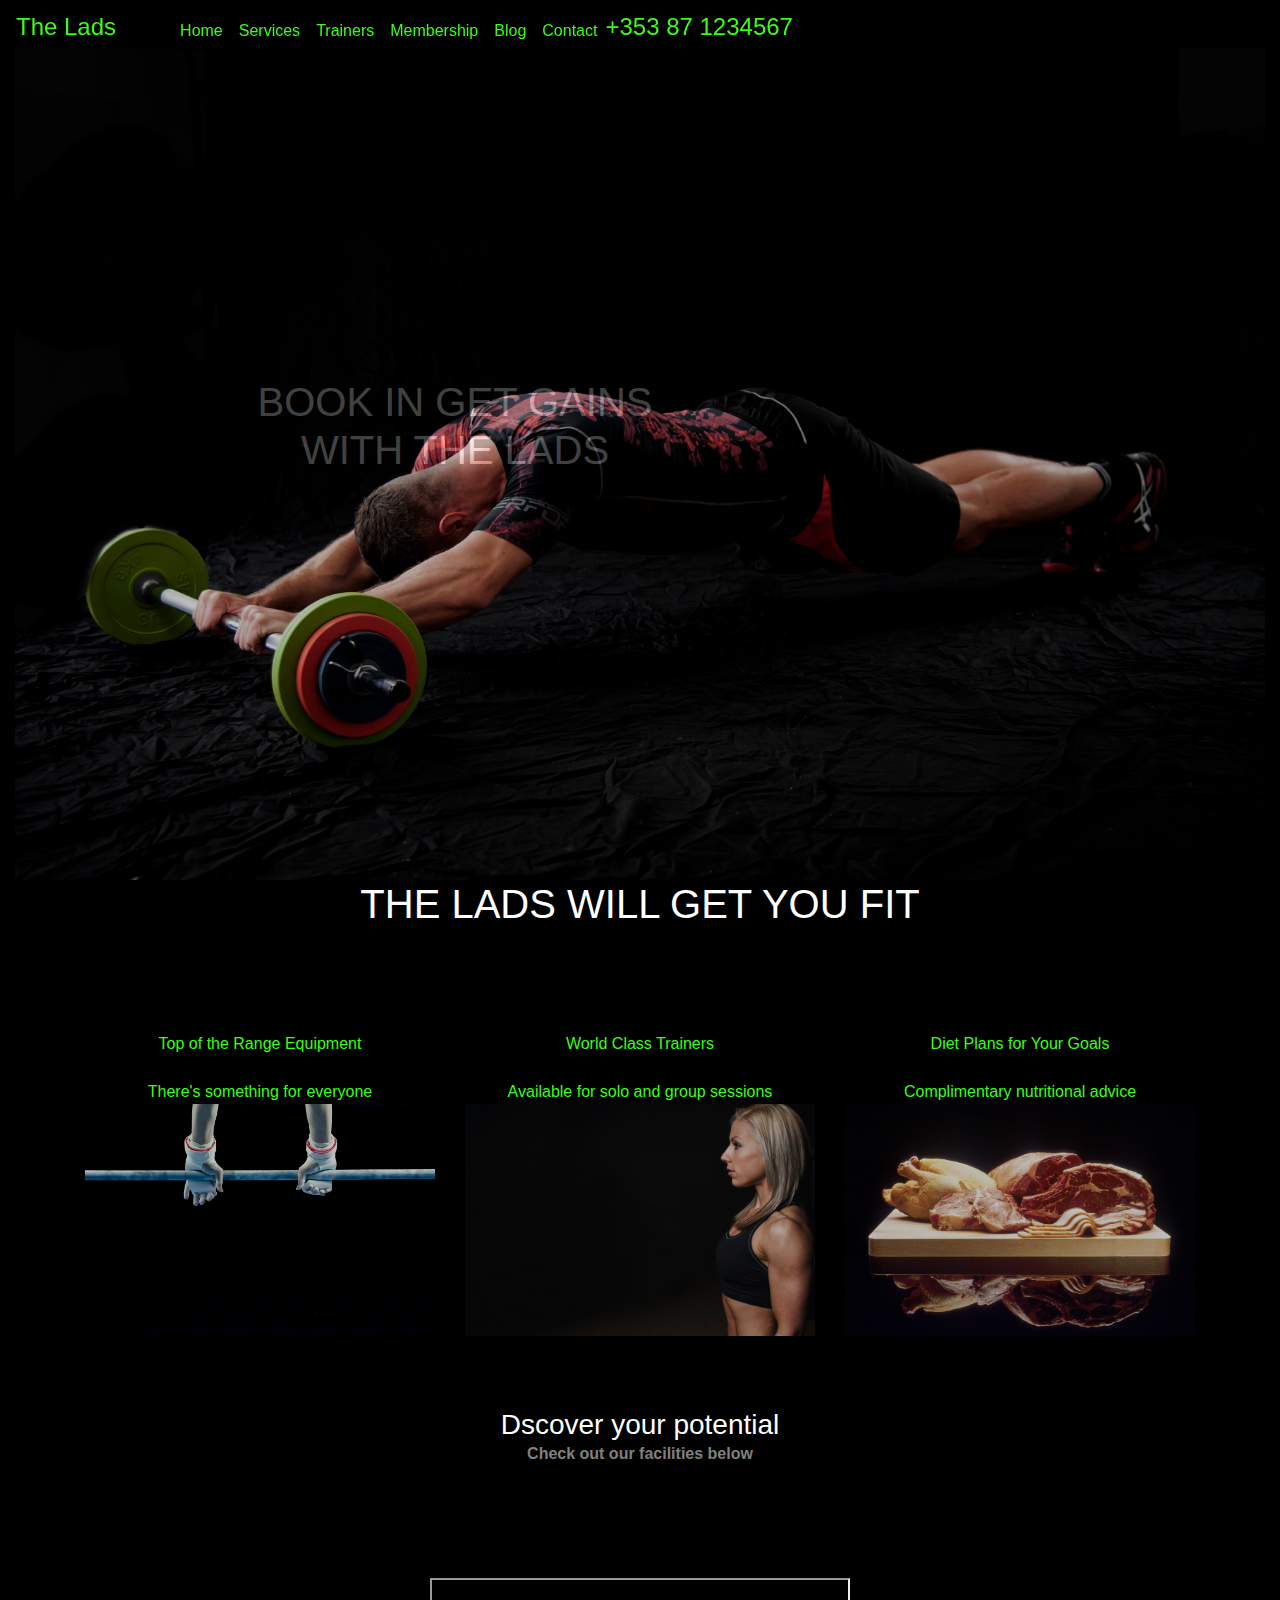
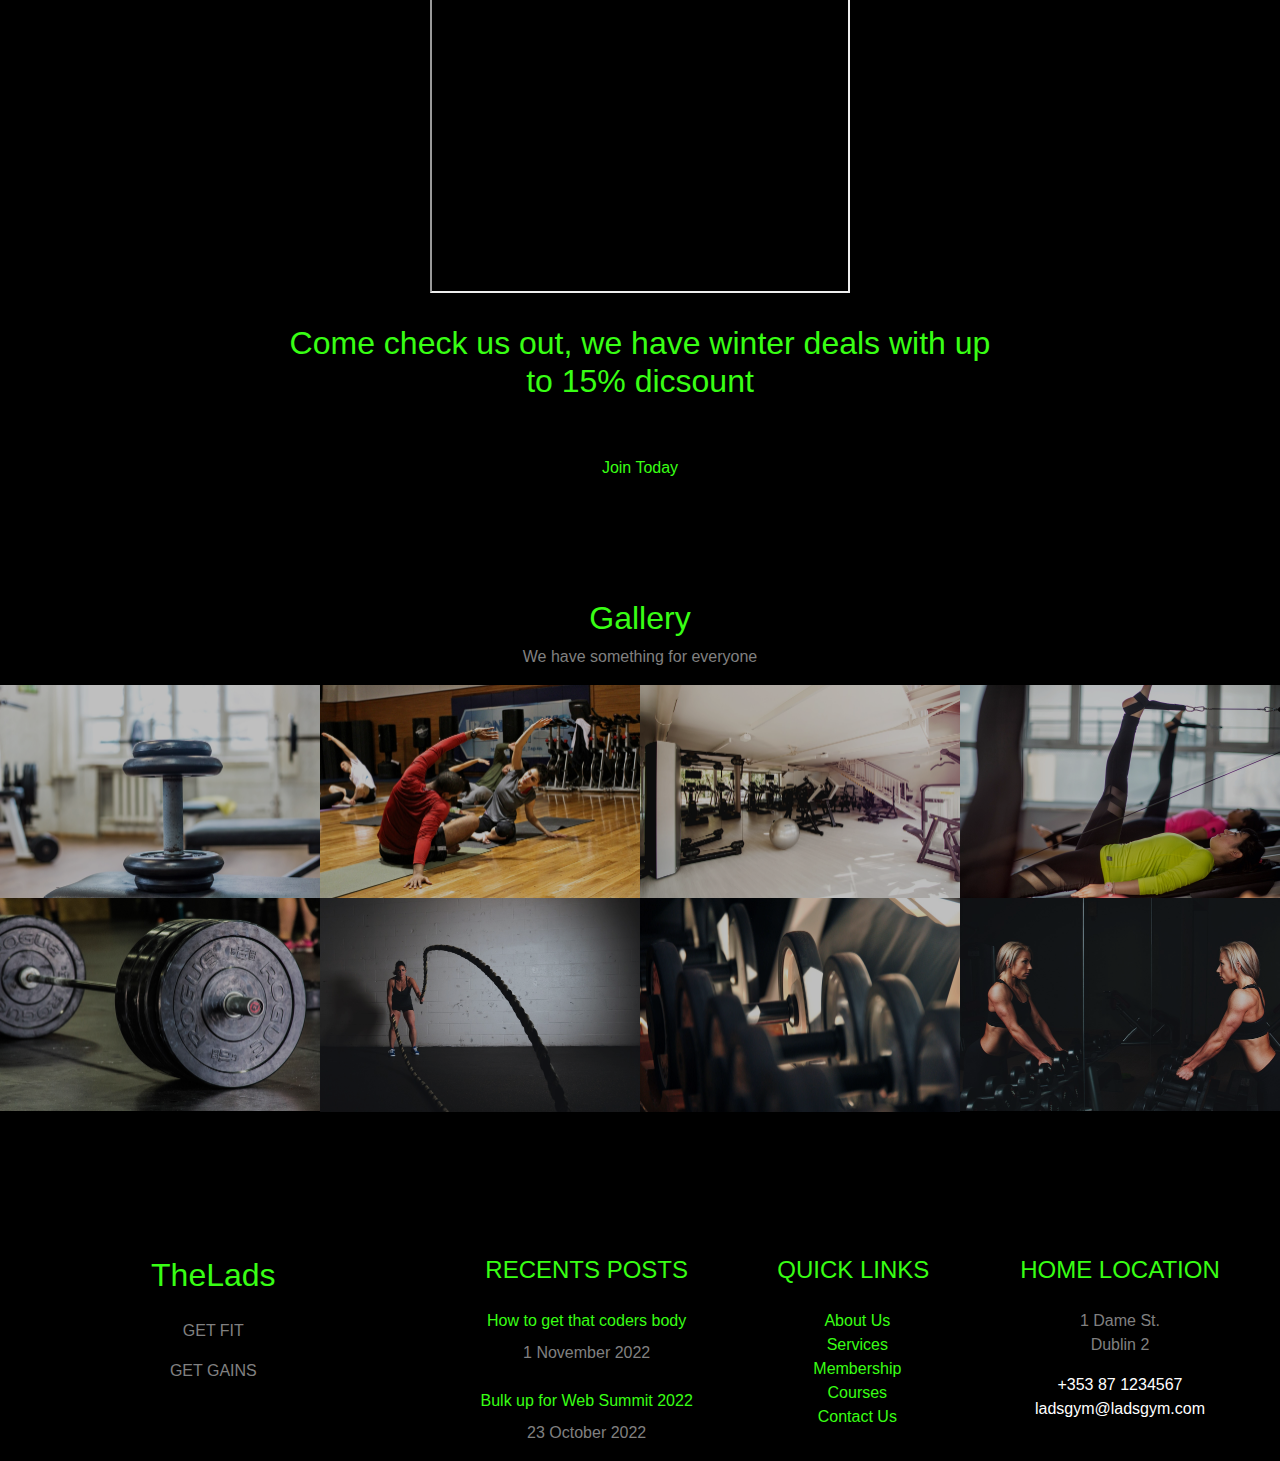
==== index.html @ 519b271b "youtube video" ====
<!doctype html>
<html lang="en">
  <head>
  <!-- Meta Tags -->
  <meta charset="utf-8">
  <meta name="viewport" content="width=device-width, initial-scale=1, shrink-to-fit=no">
  <meta name="description" content="Gym, Dublin, Boxing, Swimming, Crossfit, Swimming Pool, Diet, Trainers, Membership">

  <title>The Lads' Gym - Dublin</title>

  <!-- Bootstrap CSS -->

  <link rel="stylesheet" href="plugins/bootstrap/css/bootstrap.min.css">
  <link rel="stylesheet" href="index-style.css">
  



</head>
<body>

 <!-- Nav Div -->
<nav class="navbar navbar-expand-md" style="z-index: 1">
	<a href="index.html" class="navbar-brand">
		<h4>The Lads</h4>
	</a>
	<button class="mavbar-toggler" type="button" data-toggle="collapse" data-target="#coll">
		<span class="navbar-toggler-icon"></span>
	</button>
	<div style="z-index: 1" class="collapse navbar-collapse" id="coll">
		<ul class="navbar-nav">
			<li class="nav-item">
				<a href="index.html" class="nav-link">Home</a></li>
				<a href="services.html" class="nav-link">Services</a></li>
				<a href="trainer.html" class="nav-link">Trainers</a></li>
				<a href="membership.html" class="nav-link">Membership</a></li>
				<a href="blog.html" class="nav-link">Blog</a></li>
				<a href="contact.html" class="nav-link">Contact</a></li>
			</li>
		</ul>
	</div>
	<a href="index.html" class="navbar-num">
		<h4>+353 87 1234567</h4>
	</a>
</nav>
<!-- Closing of the Nav Div -->

<!-- Text behind main image -->
<div class="container centered">
	<div class="col-md-8">
		<h1 class="text-uppercase mb-5 hide">Book in <span class="text-color">get gains </span><br>with the lads</h1>
	</div>
</div>
<!-- Text behind main image end -->

<!-- Main homepage image -->
<div class="col-lg-12 col-md-12 col-sm-12">
	<br></br>
		<a href="images/gallery/homepage.jpg" class="popup-gallery"></a>
		<img src="images/gallery/homepage.jpg" alt="" class="img-fluid">
		<h1 class="hide">THE LADS WILL GET YOU FIT</h1></img>
	<br></br>
	<br></br>
		</a>
</div>
<!-- Main homepage image end -->

<!-- What we offer section - links to about page -->
<div class="container">
	<div class="row">
		<div class="col-lg-4 col-md-6 text-center">
			<div>
				<a href="about.html" class="mt-3">Top of the Range Equipment</a>
				<br></br>
				<a href="about.html">There's something for everyone</a>
				<a href="images/gallery/equipment.jpg" class="popup-gallery">
					<img src="images/gallery/equipment.jpg" alt="" class="img-fluid">
				</a>
			</div>
		</div>
		<div class="col-lg-4 col-md-6 text-center">
			<div>
				<a href="about.html" class="mt-3">World Class Trainers</a>
				<br></br>
				<a href="about.html">Available for solo and group sessions</a>
				<a href="images/gallery/trainer-main.jpg" class="popup-gallery">
					<img src="images/gallery/trainer-main.jpg" alt="" class="img-fluid">
				</a>
			</div>
		</div>
		<div class="col-lg-4 col-md-6 text-center">
			<div>
				<a href="about.html" class="mt-3">Diet Plans for Your Goals</a>
				<br></br>
				<a href="about.html">Complimentary nutritional advice</a>
				<a href="images/gallery/food.jpg" class="popup-gallery">
						<img src="images/gallery/food.jpg" alt="" class="img-fluid">
				</a>
				<br></br>
				<br></br>
			</div>
		</div>
	</div>
</div>
<!-- End of what we offer section -->

<!-- Middle section with Youtube and discount offer -->

<div class="container">
	<div class="row justify-content-center">
		<div class="col-lg-8 col-md-12 col-sm-12">
			<div class="text-center">
				<span class="h3 letter-spacing">Dscover your potential</span>
				<p><b>Check out our facilities below</b></p>
				<br></br>
				<br></br>
				<div class="col-lg-12 col-md-12 col-sm-12 youtube">
					<iframe width="420" height="315"
						src="https://www.youtube.com/embed/btPJPFnesV4">
					</iframe>
				</div>
				<h2 class="text-lg mt-4 mb-5">
					Come check us out, we have winter deals with up to 15% dicsount
				</h2>

				<a href="pricing.html" class="btn btn-main">Join Today</a>
			</div>
		</div>
	</div>
</div>
<!-- End of middle section with Youtube and discount offer -->
<br></br>
<br></br>
<!-- Gallery -->
<div class="container">
	<div class="row justify-content-center">
		<div class="col-lg-8 text-center">
			<div class="section-title">
				<div class="divider mb-3"></div>
				<h2>Gallery</h2>
				<p>We have something for everyone</p>
			</div>
		</div>
	</div>
</div>
<div class="container-fluid p-0">
	<div class="row no-gutters portfolio-gallery">
		<div class="col-lg-3 col-md-6 col-sm-6">
			<a href="images/gallery/gym-equipment01.jpeg" class="popup-gallery">
				<img src="images/gallery/gym-equipment01.jpeg" alt="" class="img-fluid">
			</a>
		</div>
		<div class="col-lg-3 col-md-6 col-sm-6">
			<a href="images/gallery/trainer01.jpeg" class="popup-gallery">
				<img src="images/gallery/trainer01.jpeg" alt="" class="img-fluid">
			</a>
		</div>
		<div class="col-lg-3 col-md-6 col-sm-6">
			<a href="images/gallery/gym-equipment02.jpeg" class="popup-gallery">
				<img src="images/gallery/gym-equipment02.jpeg" alt="" class="img-fluid">
			</a>
		</div>
		<div class="col-lg-3 col-md-6 col-sm-6">
			<a href="images/gallery/trainer02.jpeg" class="popup-gallery">
				<img src="images/gallery/trainer02.jpeg" alt="" class="img-fluid">
			</a>
		</div>
		<div class="col-lg-3 col-md-6 col-sm-6">
			<a href="images/gallery/gym-equipment03.jpg" class="popup-gallery">
				<img src="images/gallery/gym-equipment03.jpg" alt="" class="img-fluid">
			</a>
		</div>
		<div class="col-lg-3 col-md-6 col-sm-6">
			<a href="images/gallery/trainer03.jpeg" class="popup-gallery">
				<img src="images/gallery/trainer03.jpeg" alt="" class="img-fluid">
			</a>
		</div>
		<div class="col-lg-3 col-md-6 col-sm-6">
			<a href="images/gallery/gym-equipment04.jpeg" class="popup-gallery">
				<img src="images/gallery/gym-equipment04.jpeg" alt="" class="img-fluid">
			</a>
		</div>
		<div class="col-lg-3 col-md-6 col-sm-6">
			<a href="images/gallery/trainer04.jpeg" class="popup-gallery">
				<img src="images/gallery/trainer04.jpeg" alt="" class="img-fluid">
			</a>
		</div>
	</div>
</div>	
<br></br>
<br></br>
<br></br>
<!-- Gallery end -->


<!-- Start of Footer -->

<div class="container col-lg-12">
	<div class="row">
		<div class="col-lg-4 col-md-6 mb-5 mb-lg-0">
			<h2 class=" mb-4">TheLads</h2>
			<p>GET FIT</p>
			<p>GET GAINS</p>
	</div>
			

	<div class="col-lg-3 col-md-6 mb-5 mb-lg-0">
		<div class="footer-widget recent-blog">
			<h4 class="mb-4 letter-spacing text-uppercase">Recents Posts</h4>
			<div>
				<a href="blog-single.html">How to get that coders body</a>
				<p class="text-sm mt-2 ">1 November 2022</p>
			</div>
			<div class="mt-4">
				<a href="blog-single.html">Bulk up for Web Summit 2022</a>
				<p class="text-sm mt-2 ">23 October 2022</p>
			</div>

		</div>
	</div>
	<div class="col-lg-2 col-md-5 mb-5 mb-lg-0">
		<div class="footer-widget">
			<h4 class="mb-4  letter-spacing text-uppercase">Quick Links</h4>
			<ul class="list-unstyled footer-menu lh-40 mb-0">
				<li><a href="about.html"><i class="ti-angle-double-right mr-2"></i>About Us</a></li>
				<li><a href="service.html"><i class="ti-angle-double-right mr-2"></i>Services</a></li>
				<li><a href="pricing.html"><i class="ti-angle-double-right mr-2"></i>Membership</a></li>
				<li><a href="course.html"><i class="ti-angle-double-right mr-2"></i>Courses</a></li>
				<li><a href="contact.html"><i class="ti-angle-double-right mr-2"></i>Contact Us</a></li>
			</ul>
		</div>
	</div>
	<div class="col-lg-3 col-md-5">
		<div class="footer-widget">
			<h4 class="mb-4 letter-spacing text-uppercase">Home location</h4>
			<p>1 Dame St.</br>Dublin 2</p>
			<span>+353 87 1234567</span>
			<span>ladsgym@ladsgym.com</span>
		</div>
	</div>
</div>
<!-- Footer finish -->

<!-- Scripts -->

<script src="script.js"></script>
<script src="https://cdn.jsdelivr.net/npm/bootstrap@4.1.3/dist/js/bootstrap.min.js" integrity="sha384-ChfqqxuZUCnJSK3+MXmPNIyE6ZbWh2IMqE241rYiqJxyMiZ6OW/JmZQ5stwEULTy" crossorigin="anonymous"></script>
<script src="https://code.jquery.com/jquery-3.2.1.slim.min.js" integrity="sha384-KJ3o2DKtIkvYIK3UENzmM7KCkRr/rE9/Qpg6aAZGJwFDMVNA/GpGFF93hXpG5KkN" crossorigin="anonymous"></script>
<script src="https://cdn.jsdelivr.net/npm/popper.js@1.12.9/dist/umd/popper.min.js" integrity="sha384-ApNbgh9B+Y1QKtv3Rn7W3mgPxhU9K/ScQsAP7hUibX39j7fakFPskvXusvfa0b4Q" crossorigin="anonymous"></script>
<script src="https://cdn.jsdelivr.net/npm/bootstrap@4.0.0/dist/js/bootstrap.min.js" integrity="sha384-JZR6Spejh4U02d8jOt6vLEHfe/JQGiRRSQQxSfFWpi1MquVdAyjUar5+76PVCmYl" crossorigin="anonymous"></script>
</body>

</html>
---- index-style.css ----
@import url("https://fonts.googleapis.com/css?family=Barlow+Condensed:400,500,600,700|Montserrat|Poppins:400,500,600,700");

body{
    background-color: black;
    color: white;
    text-align: center;
    overflow-x :hidden;
    white-space: none;
}


html{
  background-color: black;
}

button{
  visibility: hidden;
}

.nav-link{
    color: #38FF14;
}

.services-main img{
    width: 100%;
    height: 100%;
}

.img-serv{
  width: 300px;
  height: 300px;
  opacity: 0.75;
}

.mem-call{
  background-color: black;
  justify-content: center;
  text-align: center;
}

br{
  background-color: black;
}

.services-main{
  background-color: black;
}


h2{
  color: #38FF14;
}

h4{
  color: #38FF14;
}

.phone-number{
  color: #38FF14;
}

li{
    color: #38FF14;
}

.container{
  background-color: black;
}

.row{
  background-color: black;
}

p{
  color: gray;
  text-align: center;
  background-color: black;
}

.row{
  justify-content: center;
}

/*links*/
a:link {
  color: #38FF14;
  }
  
a:visited {
  color: #38FF14;
}
  

a:hover {
  color: #38FF14;
}

a:active {
  color: #38FF14;
}

.row{
  background-color: black;
}

.img-fluid{
  opacity: 0.75;
}

.centered {
  position: absolute;
  top: 50%;
  left: 50%;
  transform: translate(-50%, -50%);
}


.cta{
  margin: 25;
}

.youtube{
  justify-content: center;
}

.navbar{
  position: fixed;

}

.nav-link{
  background-color: black;
}



@media screen and (max-width: 800px){
  h1{
    visibility: hidden;
  }

  h6{
    visibility: hidden;
  }

  button{
    visibility: visible;
    background-color: #38FF14;
  }

  .navbar-num{
    visibility: hidden;
  }

  .nav-link{
    color: #38FF14;
  }


}
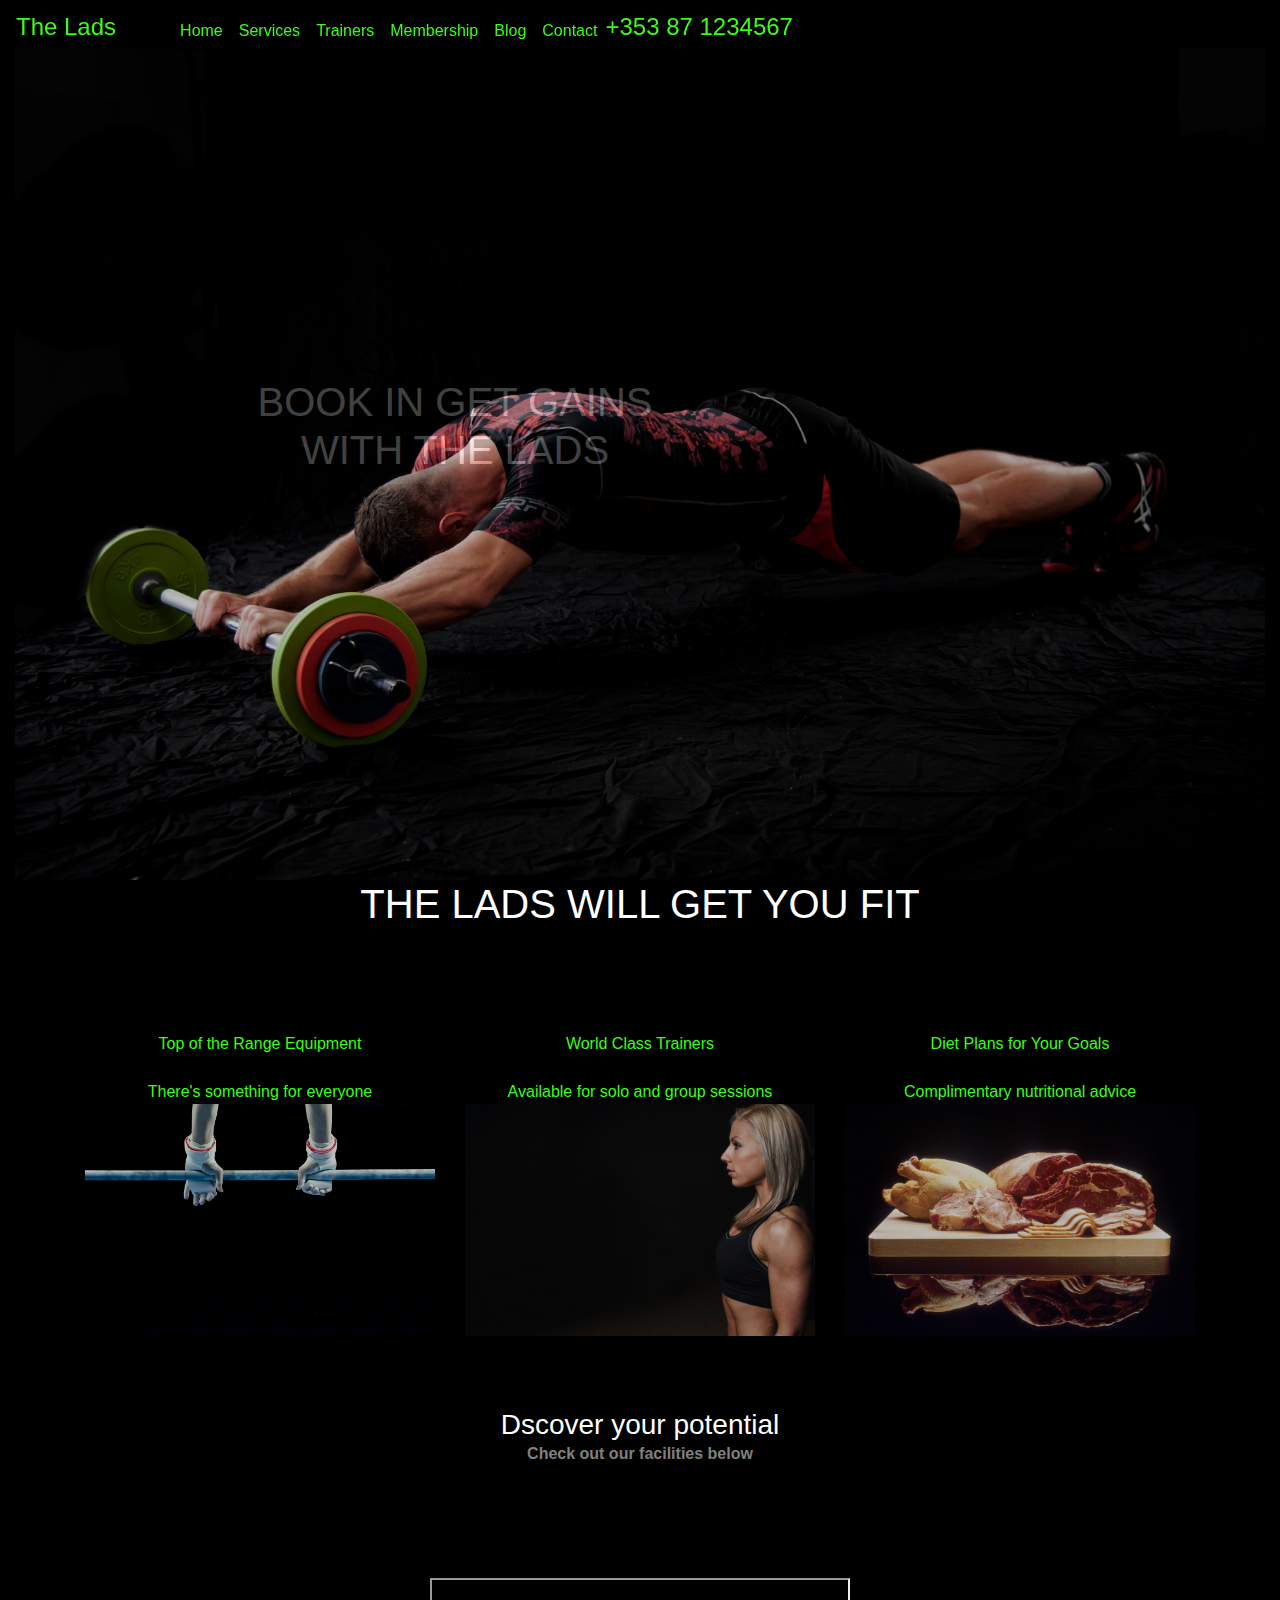
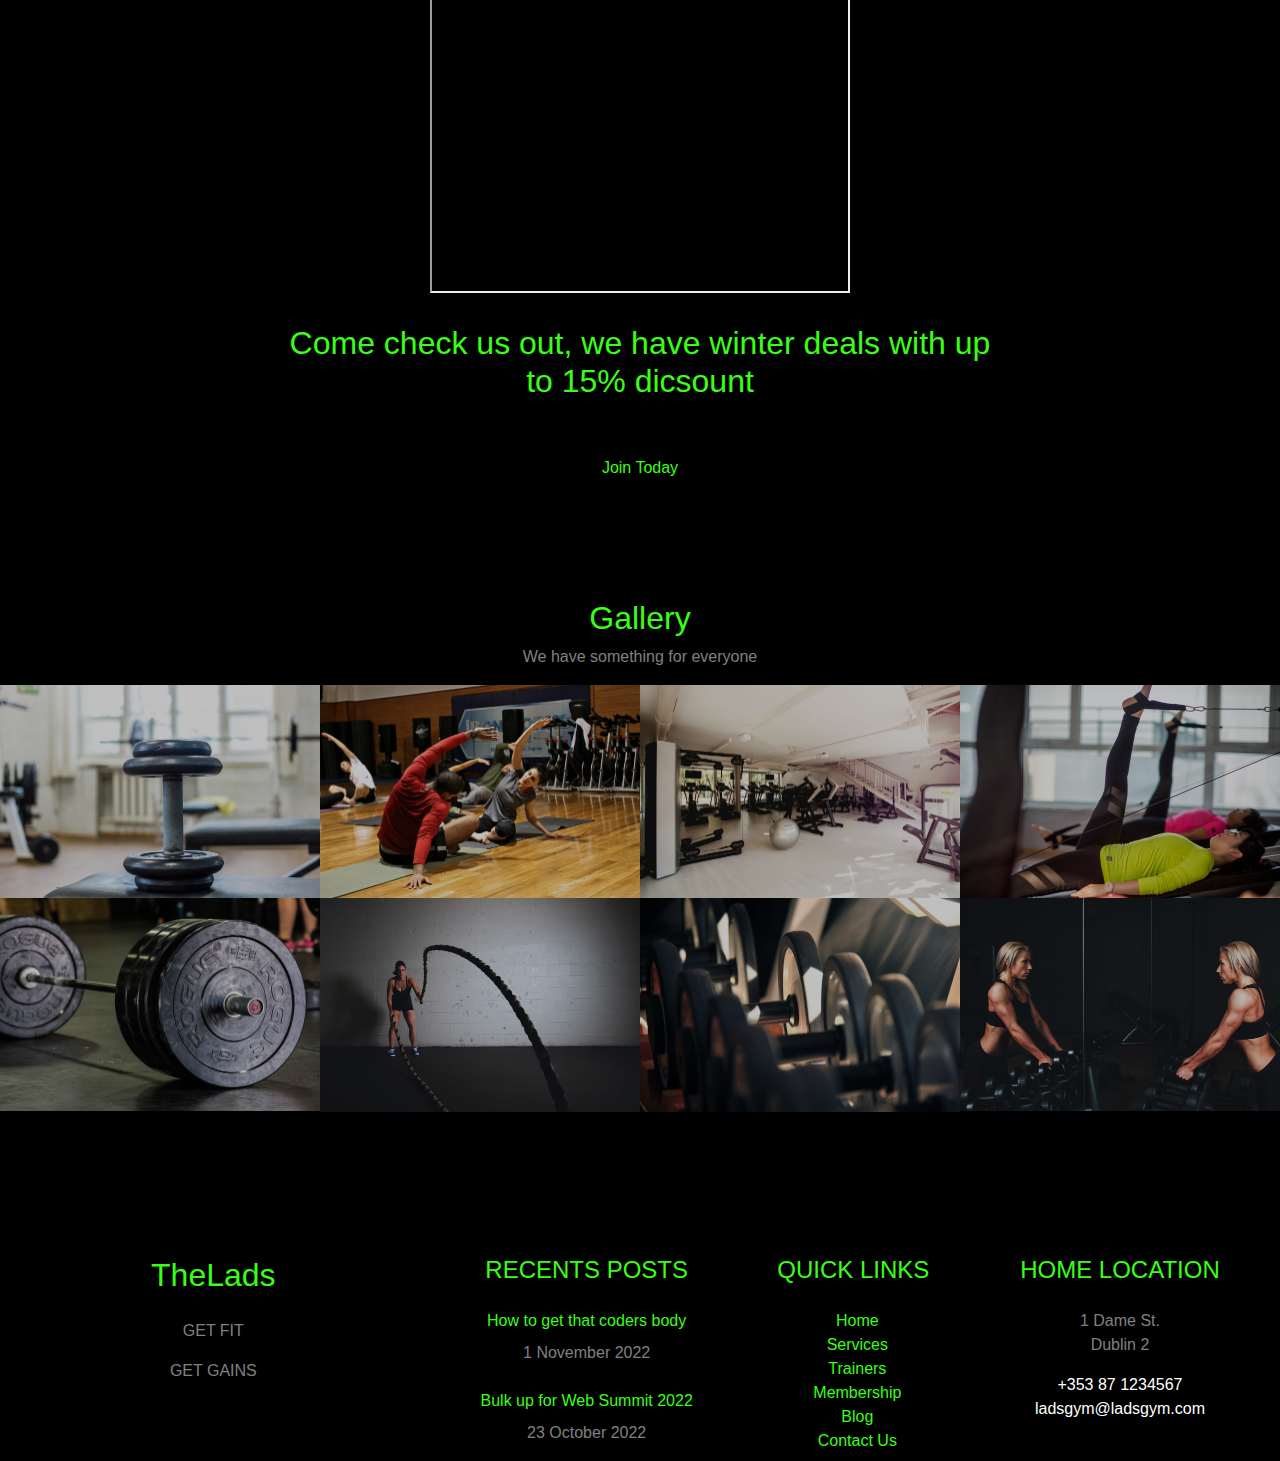
==== commit 2099734a: "Merge branch 'main' of https://github.com/KieranFox0394/TheGymWebsite" ====
--- a/index.html
+++ b/index.html
@@ -221,13 +221,14 @@
 	<div class="col-lg-2 col-md-5 mb-5 mb-lg-0">
 		<div class="footer-widget">
 			<h4 class="mb-4  letter-spacing text-uppercase">Quick Links</h4>
-			<ul class="list-unstyled footer-menu lh-40 mb-0">
-				<li><a href="about.html"><i class="ti-angle-double-right mr-2"></i>About Us</a></li>
-				<li><a href="service.html"><i class="ti-angle-double-right mr-2"></i>Services</a></li>
-				<li><a href="pricing.html"><i class="ti-angle-double-right mr-2"></i>Membership</a></li>
-				<li><a href="course.html"><i class="ti-angle-double-right mr-2"></i>Courses</a></li>
-				<li><a href="contact.html"><i class="ti-angle-double-right mr-2"></i>Contact Us</a></li>
-			</ul>
+			   <ul class="list-unstyled footer-menu lh-40 mb-0">
+                                                <li><a href="index.html"><i class="ti-angle-double-right mr-2"></i>Home</a></li>
+                                                <li><a href="service.html"><i class="ti-angle-double-right mr-2"></i>Services</a></li>
+                                                <li><a href="pricing.html"><i class="ti-angle-double-right mr-2"></i>Trainers</a></li>
+                                                <li><a href="membership.html"><i class="ti-angle-double-right mr-2"></i>Membership</a></li>
+                                                <li><a href="gymblog.html"><i class="ti-angle-double-right mr-2"></i>Blog</a></li>
+                                                <li><a href="contact.html"><i class="ti-angle-double-right mr-2"></i>Contact Us</a></li>
+                                            </ul>
 		</div>
 	</div>
 	<div class="col-lg-3 col-md-5">
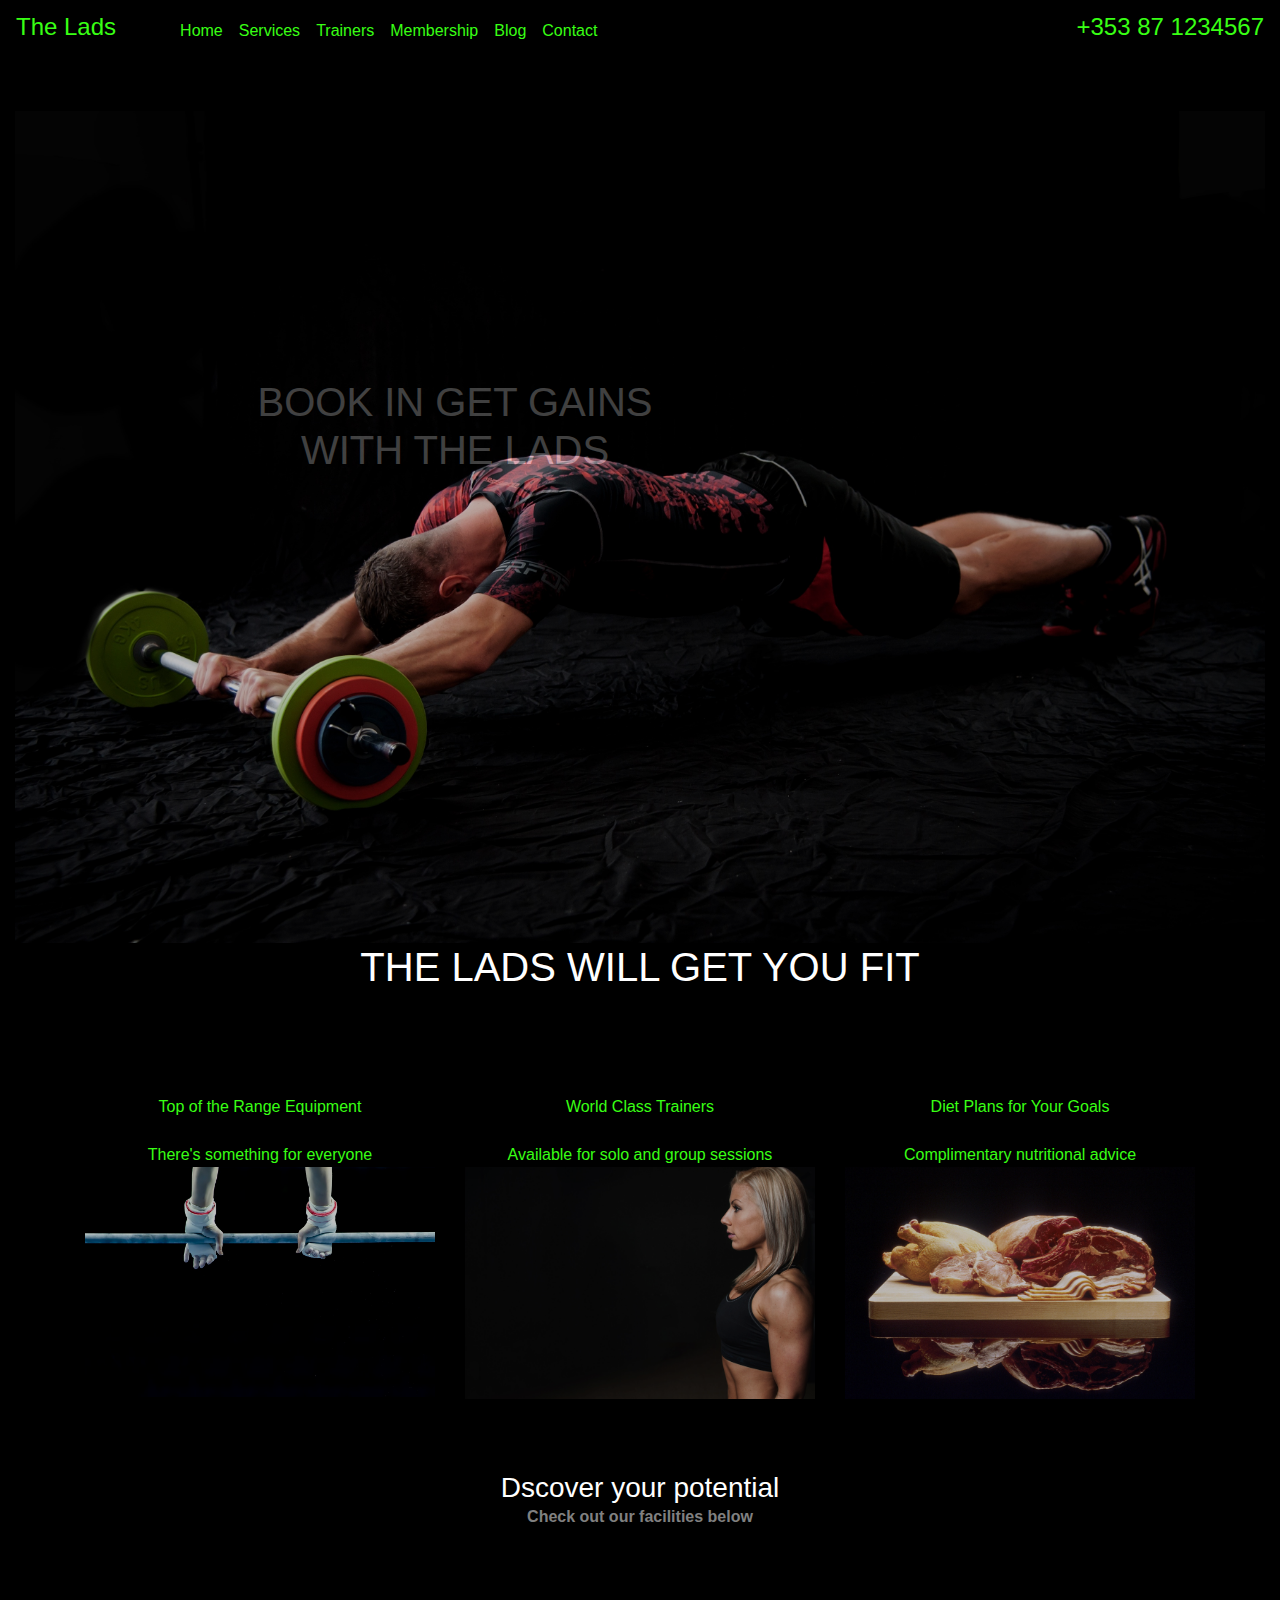
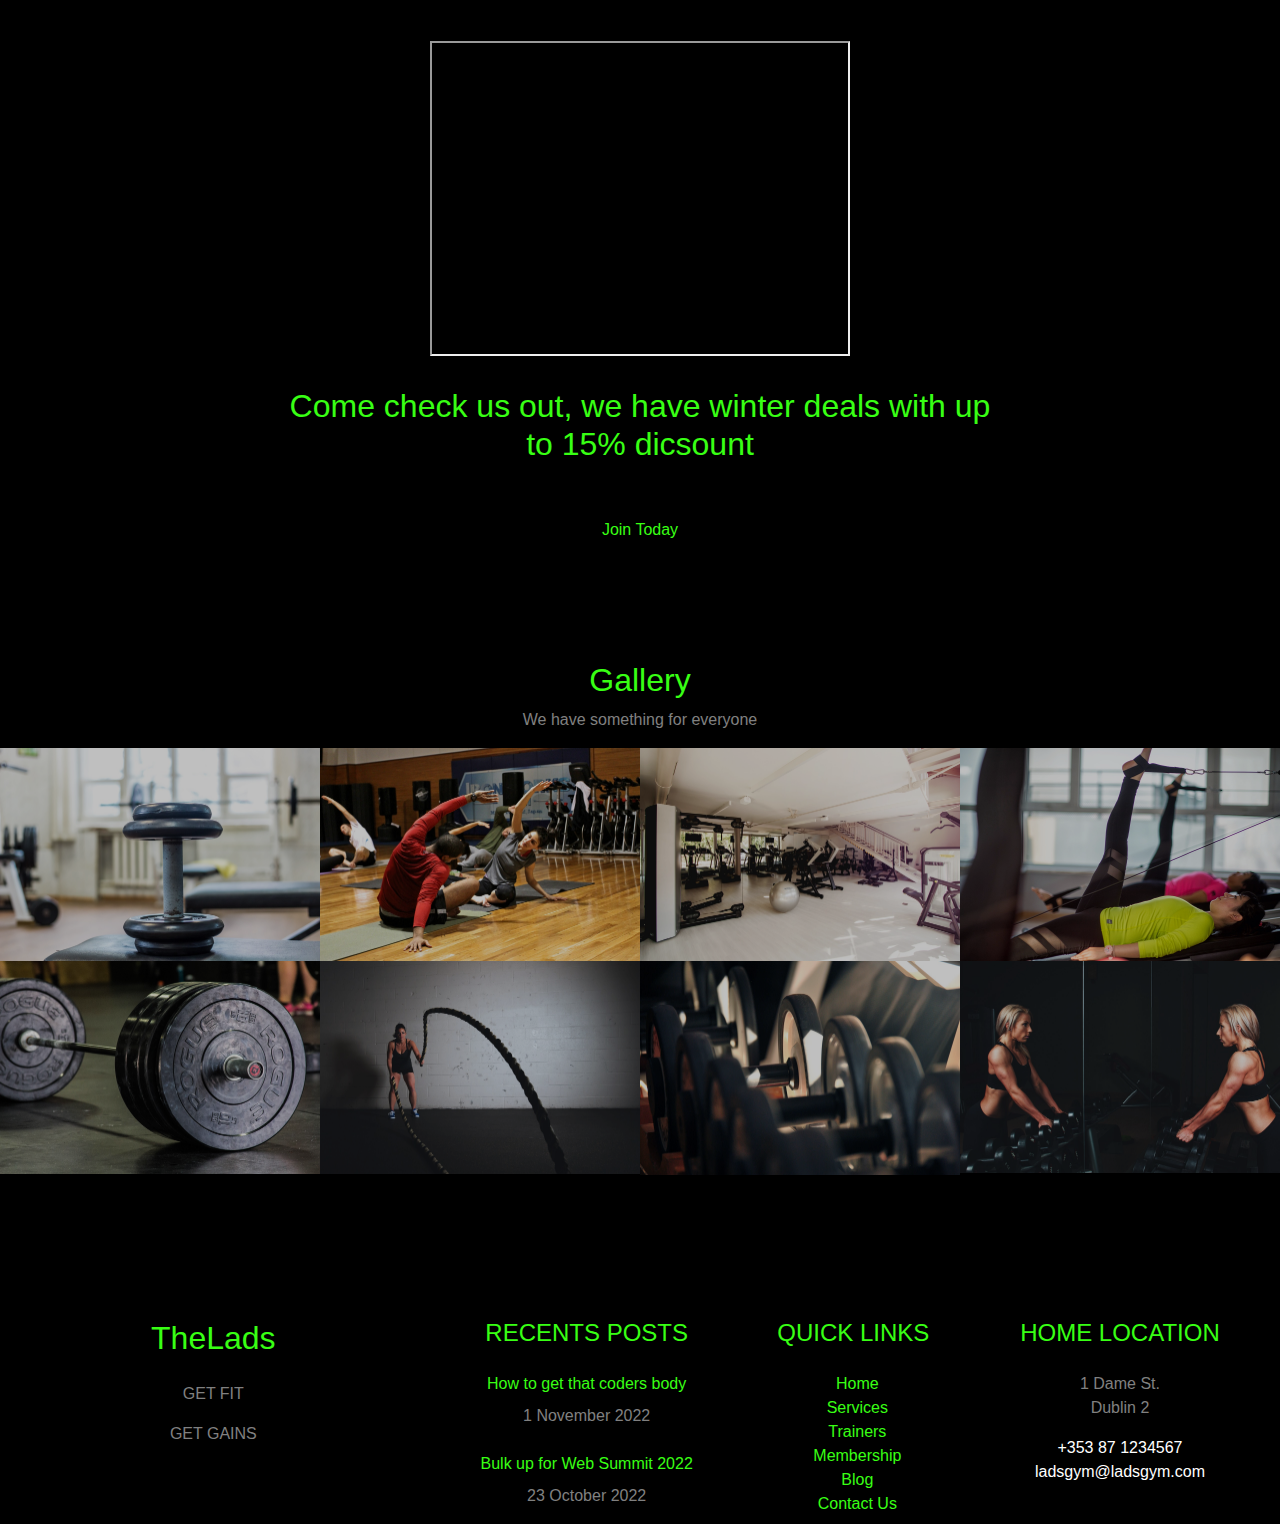
==== commit 5ab7fd64: "Add files via upload" ====
--- a/index.html
+++ b/index.html
@@ -20,7 +20,7 @@
 <body>
 
  <!-- Nav Div -->
-<nav class="navbar navbar-expand-md" style="z-index: 1">
+<nav class="navbar navbar-expand-md col-lg-12 col-md-12 col-sm-12 sticky-top" style="z-index: 1">
 	<a href="index.html" class="navbar-brand">
 		<h4>The Lads</h4>
 	</a>
@@ -29,15 +29,16 @@
 	</button>
 	<div style="z-index: 1" class="collapse navbar-collapse" id="coll">
 		<ul class="navbar-nav">
-			<li class="nav-item">
-				<a href="index.html" class="nav-link">Home</a></li>
-				<a href="services.html" class="nav-link">Services</a></li>
-				<a href="trainer.html" class="nav-link">Trainers</a></li>
-				<a href="membership.html" class="nav-link">Membership</a></li>
-				<a href="blog.html" class="nav-link">Blog</a></li>
-				<a href="contact.html" class="nav-link">Contact</a></li>
-			</li>
-		</ul>
+                                <li class="nav-item">
+                                    <a href="index.html" class="nav-link">Home</a></li>
+                                    <a href="services.html" class="nav-link">Services</a></li>
+                                    <a href="pricing.html" class="nav-link">Trainers</a></li>
+                                    <a href="membership.html" class="nav-link">Membership</a></li>
+                                    <a href="gymblog.html" class="nav-link">Blog</a></li>
+                                    <a href="contact.html" class="nav-link">Contact</a></li>
+                                </li>
+                            </ul>
+		
 	</div>
 	<a href="index.html" class="navbar-num">
 		<h4>+353 87 1234567</h4>
--- a/index-style.css
+++ b/index-style.css
@@ -124,7 +124,8 @@
 }
 
 .navbar{
-  position: fixed;
+  background-color: black;
+
 
 }
 
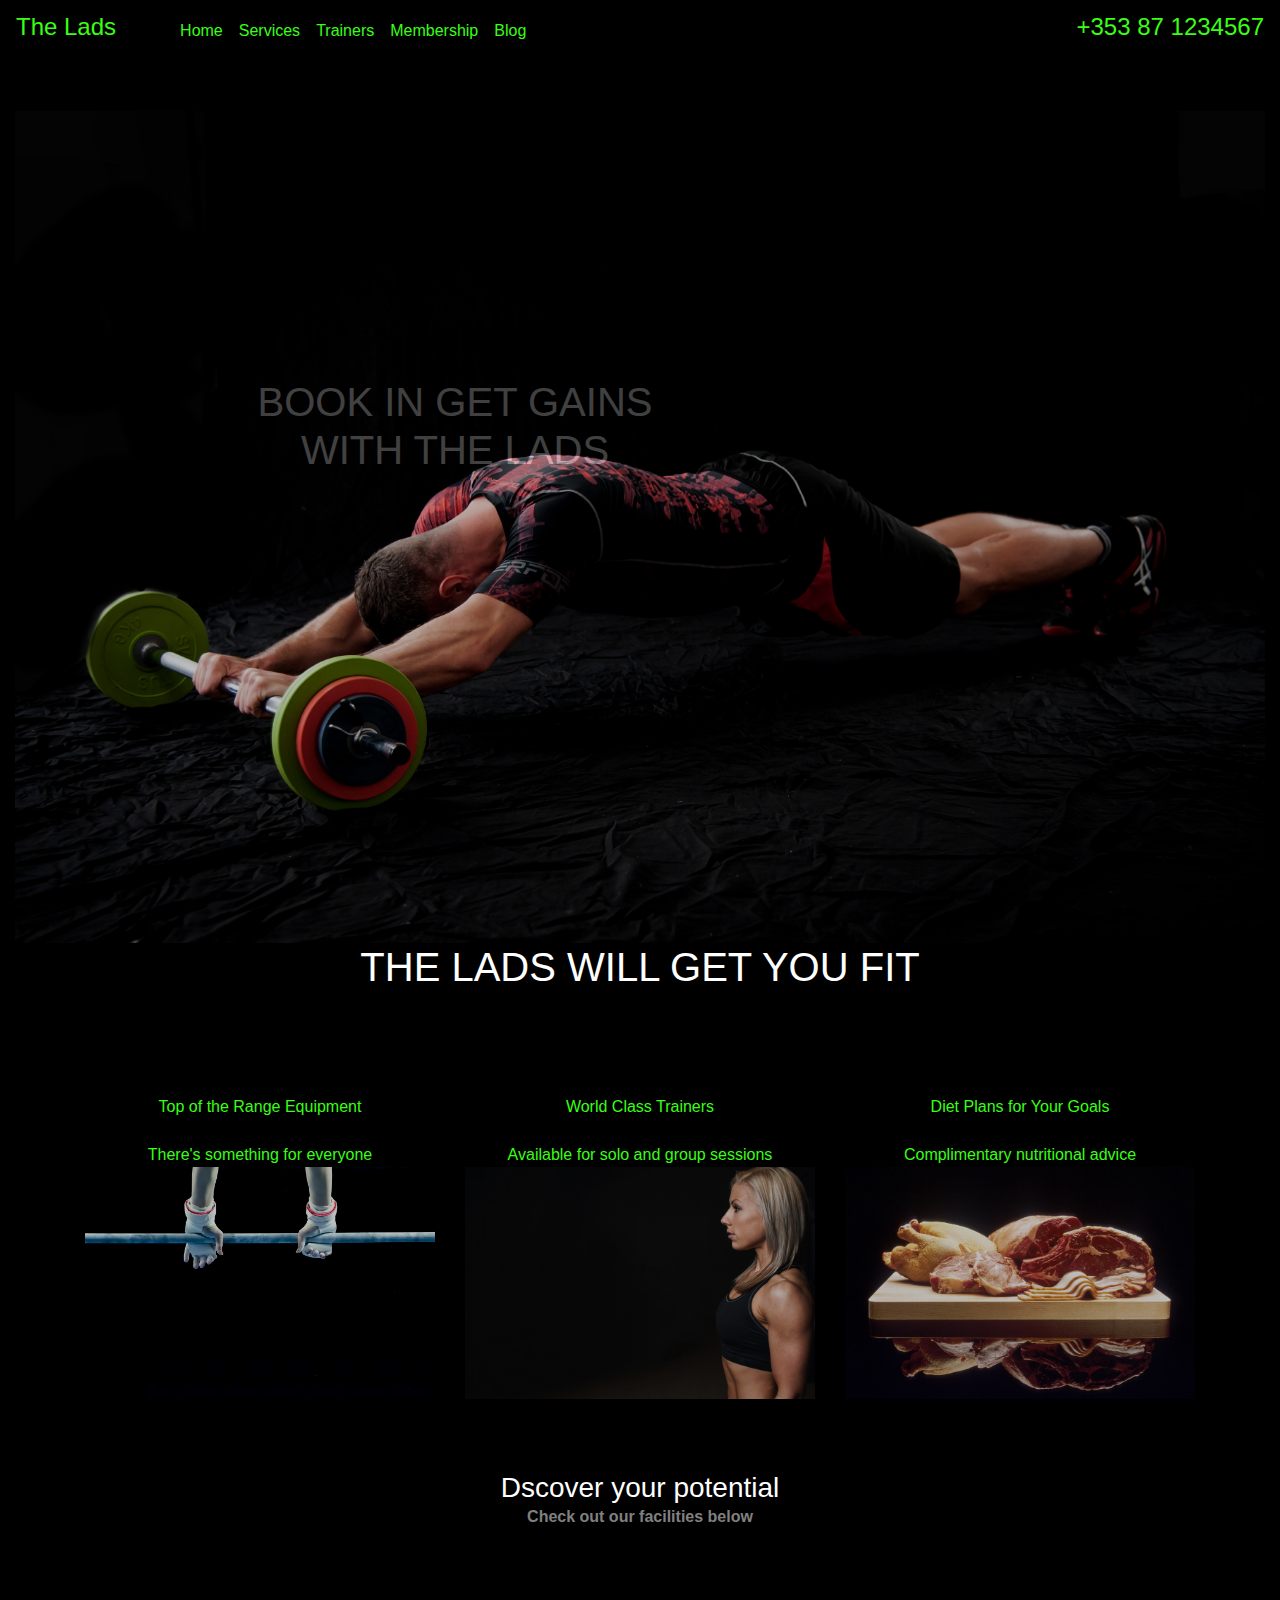
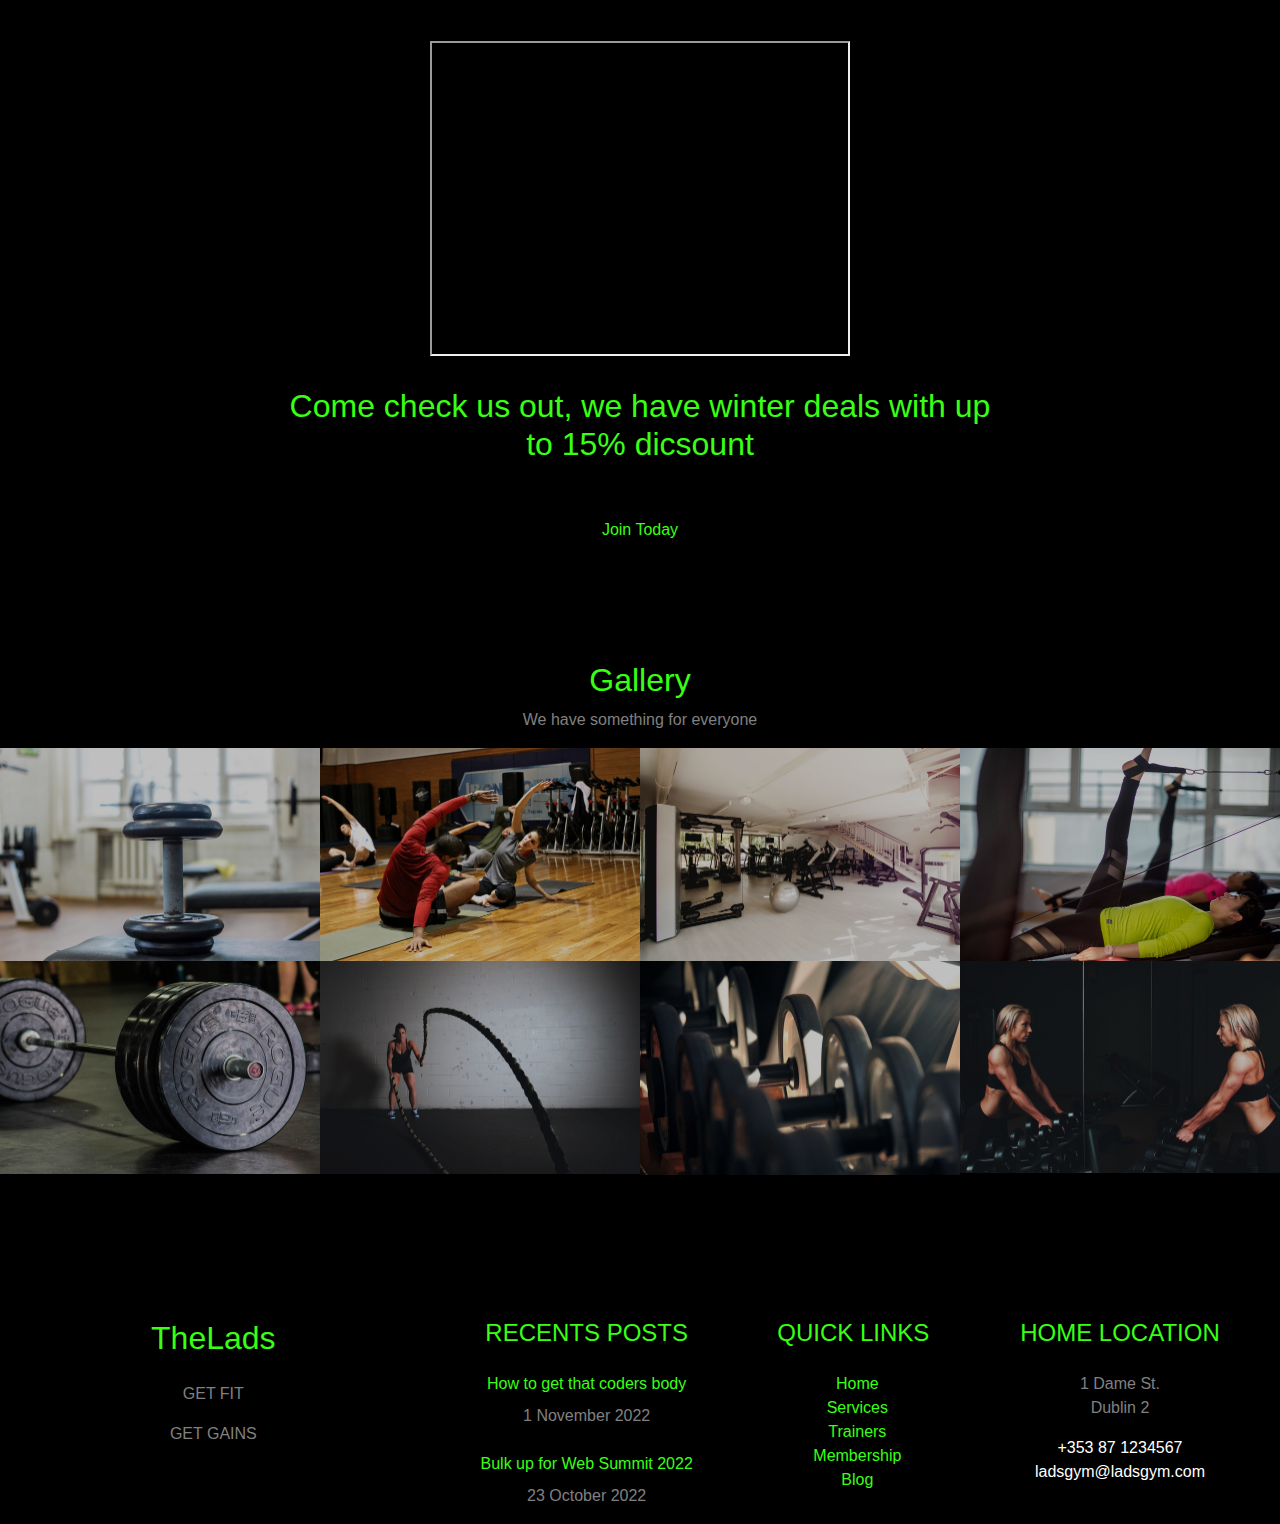
==== commit 5026a60f: "(hopefully)finalcommit" ====
--- a/index.html
+++ b/index.html
@@ -2,20 +2,14 @@
 <html lang="en">
   <head>
   <!-- Meta Tags -->
+  <title>The Lads' Gym - Dublin</title>
   <meta charset="utf-8">
   <meta name="viewport" content="width=device-width, initial-scale=1, shrink-to-fit=no">
   <meta name="description" content="Gym, Dublin, Boxing, Swimming, Crossfit, Swimming Pool, Diet, Trainers, Membership">
-
-  <title>The Lads' Gym - Dublin</title>
-
   <!-- Bootstrap CSS -->
-
   <link rel="stylesheet" href="plugins/bootstrap/css/bootstrap.min.css">
-  <link rel="stylesheet" href="index-style.css">
-  
-
-
-
+  <link rel="stylesheet" href="style/nav-style.css">
+  <link rel="stylesheet" href="style/index-style.css">
 </head>
 <body>
 
@@ -29,16 +23,12 @@
 	</button>
 	<div style="z-index: 1" class="collapse navbar-collapse" id="coll">
 		<ul class="navbar-nav">
-                                <li class="nav-item">
-                                    <a href="index.html" class="nav-link">Home</a></li>
-                                    <a href="services.html" class="nav-link">Services</a></li>
-                                    <a href="pricing.html" class="nav-link">Trainers</a></li>
-                                    <a href="membership.html" class="nav-link">Membership</a></li>
-                                    <a href="gymblog.html" class="nav-link">Blog</a></li>
-                                    <a href="contact.html" class="nav-link">Contact</a></li>
-                                </li>
-                            </ul>
-		
+                                <li class="nav-item"><a href="index.html" class="nav-link">Home</a></li>
+                                <li class="nav-item"><a href="services/index.html" class="nav-link">Services</a></li>
+                                <li class="nav-item"><a href="trainers/index.html" class="nav-link">Trainers</a></li>
+                                <li class="nav-item"><a href="membership/index.html" class="nav-link">Membership</a></li>
+                                <li class="nav-item"><a href="blog/index.html" class="nav-link">Blog</a></li>                        
+        </ul>	
 	</div>
 	<a href="index.html" class="navbar-num">
 		<h4>+353 87 1234567</h4>
@@ -71,9 +61,9 @@
 	<div class="row">
 		<div class="col-lg-4 col-md-6 text-center">
 			<div>
-				<a href="about.html" class="mt-3">Top of the Range Equipment</a>
-				<br></br>
-				<a href="about.html">There's something for everyone</a>
+				<a href="membership.html" class="mt-3">Top of the Range Equipment</a>
+				<br></br>
+				<a href="membership.html">There's something for everyone</a>
 				<a href="images/gallery/equipment.jpg" class="popup-gallery">
 					<img src="images/gallery/equipment.jpg" alt="" class="img-fluid">
 				</a>
@@ -81,9 +71,9 @@
 		</div>
 		<div class="col-lg-4 col-md-6 text-center">
 			<div>
-				<a href="about.html" class="mt-3">World Class Trainers</a>
-				<br></br>
-				<a href="about.html">Available for solo and group sessions</a>
+				<a href="pricing.html" class="mt-3">World Class Trainers</a>
+				<br></br>
+				<a href="pricing.html">Available for solo and group sessions</a>
 				<a href="images/gallery/trainer-main.jpg" class="popup-gallery">
 					<img src="images/gallery/trainer-main.jpg" alt="" class="img-fluid">
 				</a>
@@ -91,9 +81,9 @@
 		</div>
 		<div class="col-lg-4 col-md-6 text-center">
 			<div>
-				<a href="about.html" class="mt-3">Diet Plans for Your Goals</a>
-				<br></br>
-				<a href="about.html">Complimentary nutritional advice</a>
+				<a href="services.html" class="mt-3">Diet Plans for Your Goals</a>
+				<br></br>
+				<a href="services.html">Complimentary nutritional advice</a>
 				<a href="images/gallery/food.jpg" class="popup-gallery">
 						<img src="images/gallery/food.jpg" alt="" class="img-fluid">
 				</a>
@@ -124,7 +114,7 @@
 					Come check us out, we have winter deals with up to 15% dicsount
 				</h2>
 
-				<a href="pricing.html" class="btn btn-main">Join Today</a>
+				<a href="membership.html" class="btn btn-main">Join Today</a>
 			</div>
 		</div>
 	</div>
@@ -195,52 +185,51 @@
 
 
 <!-- Start of Footer -->
-
-<div class="container col-lg-12">
-	<div class="row">
-		<div class="col-lg-4 col-md-6 mb-5 mb-lg-0">
-			<h2 class=" mb-4">TheLads</h2>
-			<p>GET FIT</p>
-			<p>GET GAINS</p>
-	</div>
-			
-
-	<div class="col-lg-3 col-md-6 mb-5 mb-lg-0">
-		<div class="footer-widget recent-blog">
-			<h4 class="mb-4 letter-spacing text-uppercase">Recents Posts</h4>
-			<div>
-				<a href="blog-single.html">How to get that coders body</a>
-				<p class="text-sm mt-2 ">1 November 2022</p>
-			</div>
-			<div class="mt-4">
-				<a href="blog-single.html">Bulk up for Web Summit 2022</a>
-				<p class="text-sm mt-2 ">23 October 2022</p>
-			</div>
-
-		</div>
-	</div>
-	<div class="col-lg-2 col-md-5 mb-5 mb-lg-0">
-		<div class="footer-widget">
-			<h4 class="mb-4  letter-spacing text-uppercase">Quick Links</h4>
-			   <ul class="list-unstyled footer-menu lh-40 mb-0">
+  <div class="container col-lg-12">
+                                    <div class="row">
+                                        <div class="col-lg-4 col-md-6 mb-5 mb-lg-0">
+                                            <h2 class=" mb-4">TheLads</h2>
+                                            <p>GET FIT</p>
+                                            <p>GET GAINS</p>
+                                    </div>
+                                            
+                                
+                                    <div class="col-lg-3 col-md-6 mb-5 mb-lg-0">
+                                        <div class="footer-widget recent-blog">
+                                            <h4 class="mb-4 letter-spacing text-uppercase">Recents Posts</h4>
+                                            <div>
+                                                <a href="blog/index.html">How to get that coders body</a>
+                                                <p class="text-sm mt-2 ">1 November 2022</p>
+                                            </div>
+                                            <div class="mt-4">
+                                                <a href="blog/index.html">Bulk up for Web Summit 2022</a>
+                                                <p class="text-sm mt-2 ">23 October 2022</p>
+                                            </div>
+                                
+                                        </div>
+                                    </div>
+                                    <div class="col-lg-2 col-md-5 mb-5 mb-lg-0">
+                                        <div class="footer-widget">
+                                            <h4 class="mb-4  letter-spacing text-uppercase">Quick Links</h4>
+                                            <ul class="list-unstyled footer-menu lh-40 mb-0">
                                                 <li><a href="index.html"><i class="ti-angle-double-right mr-2"></i>Home</a></li>
-                                                <li><a href="service.html"><i class="ti-angle-double-right mr-2"></i>Services</a></li>
-                                                <li><a href="pricing.html"><i class="ti-angle-double-right mr-2"></i>Trainers</a></li>
-                                                <li><a href="membership.html"><i class="ti-angle-double-right mr-2"></i>Membership</a></li>
-                                                <li><a href="gymblog.html"><i class="ti-angle-double-right mr-2"></i>Blog</a></li>
-                                                <li><a href="contact.html"><i class="ti-angle-double-right mr-2"></i>Contact Us</a></li>
+                                                <li><a href="services/index.html"><i class="ti-angle-double-right mr-2"></i>Services</a></li>
+                                                <li><a href="trainers/index.html"><i class="ti-angle-double-right mr-2"></i>Trainers</a></li>
+                                                <li><a href="membership/index.html"><i class="ti-angle-double-right mr-2"></i>Membership</a></li>
+                                                <li><a href="blog/index.html"><i class="ti-angle-double-right mr-2"></i>Blog</a></li>
                                             </ul>
-		</div>
-	</div>
-	<div class="col-lg-3 col-md-5">
-		<div class="footer-widget">
-			<h4 class="mb-4 letter-spacing text-uppercase">Home location</h4>
-			<p>1 Dame St.</br>Dublin 2</p>
-			<span>+353 87 1234567</span>
-			<span>ladsgym@ladsgym.com</span>
-		</div>
-	</div>
-</div>
+                                        </div>
+                                    </div>
+                                    <div class="col-lg-3 col-md-5">
+                                        <div class="footer-widget">
+                                            <h4 class="mb-4 letter-spacing text-uppercase">Home location</h4>
+                                            <p>1 Dame St.</br>Dublin 2</p>
+                                            <span>+353 87 1234567</span>
+                                            <span>ladsgym@ladsgym.com</span>
+                                        </div>
+                                    </div>
+                                </div>
+    </div>                
 <!-- Footer finish -->
 
 <!-- Scripts -->
@@ -252,5 +241,4 @@
 <script src="https://cdn.jsdelivr.net/npm/bootstrap@4.0.0/dist/js/bootstrap.min.js" integrity="sha384-JZR6Spejh4U02d8jOt6vLEHfe/JQGiRRSQQxSfFWpi1MquVdAyjUar5+76PVCmYl" crossorigin="anonymous"></script>
 </body>
 
-</html>
-   
+</html>--- a/style/nav-style.css
+++ b/style/nav-style.css
@@ -0,0 +1,29 @@
+.mavbar-toggler{
+    visibility: hidden;
+}
+
+
+.nav-link{
+    color: #38FF14;
+    background-color: black;
+}
+
+.navbar{
+  background-color: black;
+}
+
+@media screen and (max-width: 800px){
+    .mavbar-toggler{
+      visibility: visible;
+      background-color: #38FF14;
+    }
+  
+    .navbar-num{
+      visibility: hidden;
+    }
+  
+    .nav-link{
+      color: #38FF14;
+      background-color: black;
+    }
+  }--- a/style/index-style.css
+++ b/style/index-style.css
@@ -0,0 +1,161 @@
+@import url("https://fonts.googleapis.com/css?family=Barlow+Condensed:400,500,600,700|Montserrat|Poppins:400,500,600,700");
+
+body{
+    background-color: black;
+    color: white;
+    text-align: center;
+    overflow-x :hidden;
+    white-space: none;
+}
+
+
+html{
+  background-color: black;
+}
+
+button{
+  visibility: hidden;
+}
+
+.nav-link{
+    color: #38FF14;
+}
+
+.services-main img{
+    width: 100%;
+    height: 100%;
+}
+
+.img-serv{
+  width: 300px;
+  height: 300px;
+  opacity: 0.75;
+}
+
+.mem-call{
+  background-color: black;
+  justify-content: center;
+  text-align: center;
+}
+
+br{
+  background-color: black;
+}
+
+.services-main{
+  background-color: black;
+}
+
+
+h2{
+  color: #38FF14;
+}
+
+h4{
+  color: #38FF14;
+}
+
+.phone-number{
+  color: #38FF14;
+}
+
+li{
+    color: #38FF14;
+}
+
+.container{
+  background-color: black;
+}
+
+.row{
+  background-color: black;
+}
+
+p{
+  color: gray;
+  text-align: center;
+  background-color: black;
+}
+
+.row{
+  justify-content: center;
+}
+
+/*links*/
+a:link {
+  color: #38FF14;
+  }
+  
+a:visited {
+  color: #38FF14;
+}
+  
+
+a:hover {
+  color: #38FF14;
+}
+
+a:active {
+  color: #38FF14;
+}
+
+.row{
+  background-color: black;
+}
+
+.img-fluid{
+  opacity: 0.75;
+}
+
+.centered {
+  position: absolute;
+  top: 50%;
+  left: 50%;
+  transform: translate(-50%, -50%);
+}
+
+
+.cta{
+  margin: 25;
+}
+
+.youtube{
+  justify-content: center;
+}
+
+.navbar{
+  background-color: black;
+
+
+}
+
+.nav-link{
+  background-color: black;
+}
+
+
+
+@media screen and (max-width: 800px){
+  h1{
+    visibility: hidden;
+  }
+
+  h6{
+    visibility: hidden;
+  }
+
+  button{
+    visibility: visible;
+    background-color: #38FF14;
+  }
+
+  .navbar-num{
+    visibility: hidden;
+  }
+
+  .nav-link{
+    color: #38FF14;
+  }
+
+
+}